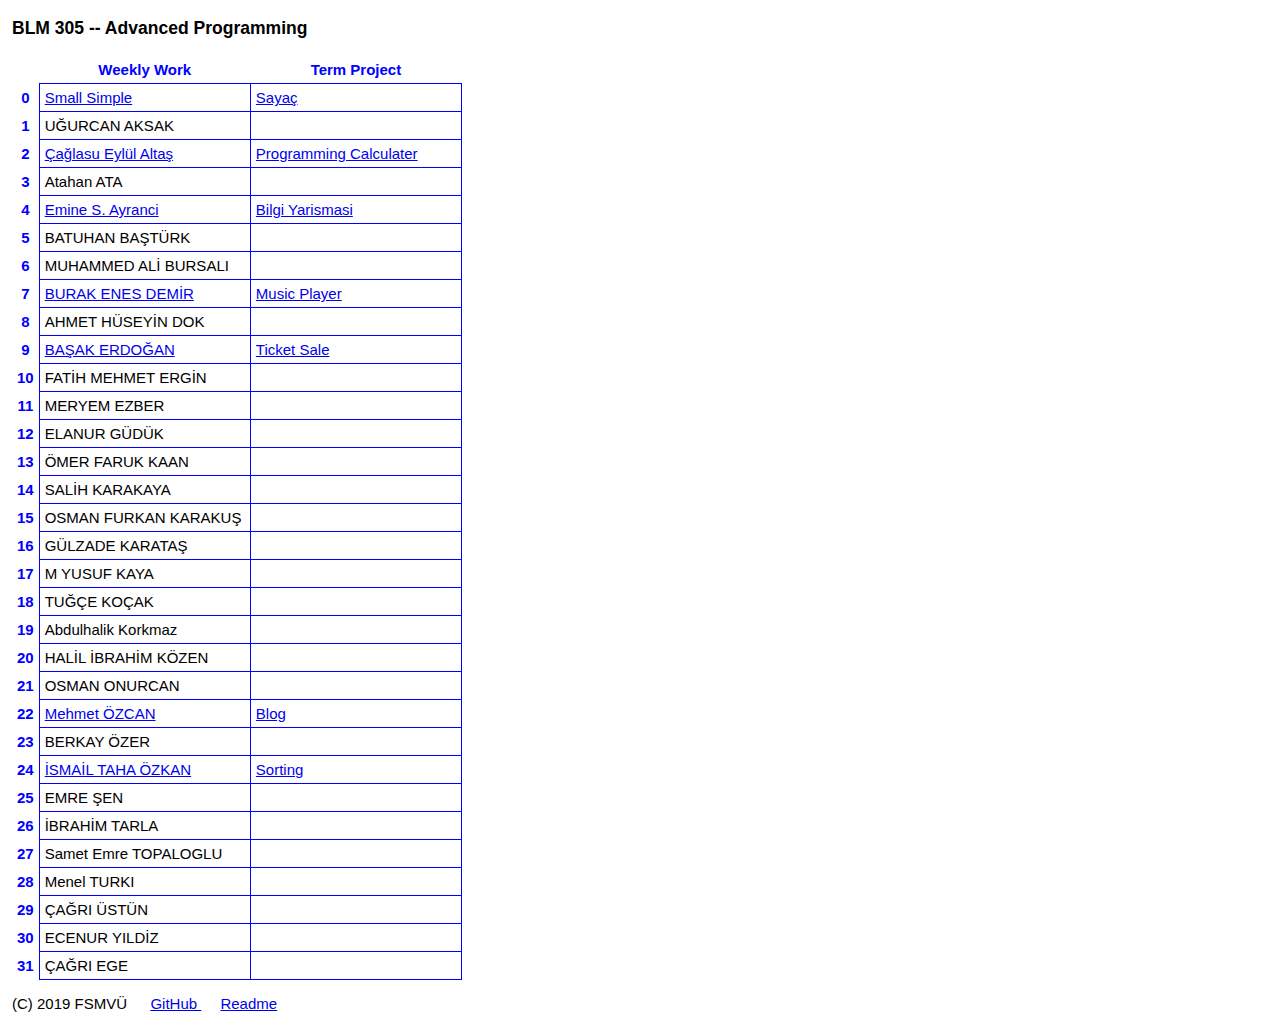
==== projects.html @ 2552036d "Merge pull request #12 from mehmetozcaan/master" ====
﻿<!DOCTYPE html>
<html lang="en-US">
<head>
    <meta charset="UTF-8">
    <meta name="viewport" content="width=device-width">
    <meta name="theme-color" content="pink" />
    <meta name="author" content="M A Eyler, Istanbul, 2019" />
    <meta name="description" content="BLM305 FSMV University" />
    <link rel="icon" href="images/icon192.png">
    <title>BLM 305 </title>

  <style>
    body {
        font: 15px sans-serif;
        margin: 12px; 
    }
    table {
        width: 450px;
        border-collapse: collapse; 
    }
    th { 
        color: blue; 
        padding: 5px 5px; 
    }
    td { 
        width: 47%;
        border: 1px solid blue; 
        padding: 5px 5px; 
        text-align: left; 
    }
    a:hover  .tip { visibility: visible; }
    th:hover .tip { visibility: visible; }
    .tip {
        visibility: hidden;
        font-size: small;
        background: brown;
        color: white;
        text-align: center;
        padding: 5px 5px;
        position: absolute;
    }
  </style>
</head>
<body>
<h3>BLM 305 -- Advanced Programming</h3>

<table>
  <tr>
    <th></th><th>Weekly Work<span class="tip">Absolute URL</span></th>
    <th>Term Project<span class="tip">Absolute URL</span></th>
  </tr>
  <tr><th> 0</th>
    <td>
      <a href="https://smallsimplesafe.github.io/ProgWork/">Small Simple</a>
    </td><td>
      <a href="https://smallsimplesafe.github.io/ProgWork/sayac.html">Sayaç
      <span class="tip">Çok basit bir uygulama</span></a>
    </td>
  </tr>
  <tr><th> 1</th> 
    <td>UĞURCAN AKSAK
    </td><td>
    </td>
  </tr>
  <tr><th> 2</th> 
    <td>   
      <a href="https://caglasualtas.github.io/First_Repo_JS/index.html">Çağlasu Eylül Altaş</a> 
    </td><td>
         <a href="https://caglasualtas.github.io/First_Repo_JS/JSProject/Calculater.html">Programming Calculater
         <span class="tip">Programlayıcı Hesap Makinesi</span></a>
       </td>
  </tr>
  <tr><th> 3</th> 
    <td>Atahan ATA
    </td><td>
    </td>
  </tr>
  <tr><th> 4</th> 
    <td>   
      <a href="https://emineayranci.github.io/FirstRepo/index.html">Emine S. Ayranci</a> 
    </td><td>
         <a href="https://emineayranci.github.io/FirstRepo/Emine%20Ayranci%20-%20Bilgi%20Yarismasi/index.html">Bilgi Yarismasi
         <span class="tip">Bilgi Yarismasi</span></a>
       </td>
  </tr>
  <tr><th> 5</th> 
    <td>BATUHAN BAŞTÜRK
    </td><td>
    </td>
  </tr>
  <tr><th> 6</th> 
    <td>MUHAMMED ALİ BURSALI
    </td><td>
    </td>
  </tr>
  <tr><th> 7</th> 
    <td>
      <a href='https://bburakenesdemir.github.io/AdvancedProgramming/index.html'>BURAK ENES DEMİR</a>
    </td><td>
      <a href='https://bburakenesdemir.github.io/AdvancedProgramming/MusicPlayer-TermProject/index.html'>Music Player</a>
      <span class="tip">Music Player Application</span></a>
    </td>
  </tr>
  <tr><th> 8</th> 
    <td>AHMET HÜSEYİN DOK
    </td><td>
    </td>
  </tr>
  <tr><th> 9</th> 
    <td>   
      <a href="https://edabasak.github.io/FirstRepo/index.html">BAŞAK ERDOĞAN</a> 
       </td><td>
         <a href="https://edabasak.github.io/FirstRepo/ticket%20booking%20system/booking%20ticket/index.html">Ticket Sale
         <span class="tip">Bilet Satış</span></a>
       </td>
  </tr>
  <tr><th> 10</th> 
    <td>FATİH MEHMET ERGİN
    </td><td>
    </td>
  </tr>
  <tr><th> 11</th> 
    <td>MERYEM EZBER
    </td><td>
    </td>
  </tr>
  <tr><th> 12</th> 
    <td>ELANUR GÜDÜK
    </td><td>
    </td>
  </tr>
  <tr><th> 13</th> 
    <td>ÖMER FARUK KAAN
    </td><td>
    </td>
  </tr>
  <tr><th> 14</th> 
    <td>SALİH KARAKAYA
    </td><td>
    </td>
  </tr>
  <tr><th> 15</th> 
    <td>OSMAN FURKAN KARAKUŞ
    </td><td>
    </td>
  </tr>
  <tr><th> 16</th> 
    <td>GÜLZADE KARATAŞ
    </td><td>
    </td>
  </tr>
  <tr><th> 17</th> 
    <td>M YUSUF KAYA
    </td><td>
    </td>
  </tr>
  <tr><th> 18</th> 
    <td>TUĞÇE KOÇAK
    </td><td>
    </td>
  </tr>
  <tr><th> 19</th> 
    <td>Abdulhalik Korkmaz
    </td><td>
    </td>
  </tr>
  <tr><th> 20</th> 
    <td>HALİL İBRAHİM KÖZEN
    </td><td>
    </td>
  </tr>
  <tr><th> 21</th> 
    <td>OSMAN ONURCAN
    </td><td>
    </td>
  </tr>
  <tr><th> 22</th> 
    <td>
      <a href="https://mehmetozcaan.github.io/JS_Class/index.html">Mehmet ÖZCAN</a> 
      </td><td>
      <a href="https://mehmetozcaan.github.io/JS_Class/project/main.html">Blog
        <span class="tip">KİŞİSEL BLOG</span></a>
    </td>
    </td>
  </tr>
  <tr><th> 23</th> 
    <td>BERKAY ÖZER
    </td><td>
    </td>
  </tr>
  <tr><th> 24</th> 
   <td>   
   <a href="https://itssamedozkan.github.io/JSProjects/index.html">İSMAİL TAHA ÖZKAN</a> 
    </td><td>
      <a href="https://itssamedozkan.github.io/JSProjects/HomeWorks/sorting.html">Sorting
      <span class="tip">Sorting Algoritması Görsellestirme</span></a>
    </td>
  </tr>
  <tr><th> 25</th> 
    <td>EMRE ŞEN
    </td><td>
    </td>
  </tr>
  <tr><th> 26</th> 
    <td>İBRAHİM TARLA
    </td><td>
    </td>
  </tr>
  <tr><th> 27</th> 
    <td>Samet Emre TOPALOGLU
    </td><td>
    </td>
  </tr>
  <tr><th> 28</th> 
    <td>Menel TURKI
    </td><td>
    </td>
  </tr>
  <tr><th> 29</th> 
    <td>ÇAĞRI ÜSTÜN
    </td><td>
    </td>
  </tr>
  <tr><th> 30</th> 
    <td>ECENUR YILDİZ
    </td><td>
    </td>
  </tr>
  <tr><th> 31</th> 
    <td>ÇAĞRI EGE
    </td><td>
    </td>
  </tr>
</table>

<p>(C) 2019 FSMVÜ &emsp;
<a href="https://github.com/maeyler/305/">GitHub
    <span class="tip">Public repository</span></a> &emsp;
<a href="index.html">Readme
    <span class="tip">Course information</span></a>
</p>


</body>
</html>
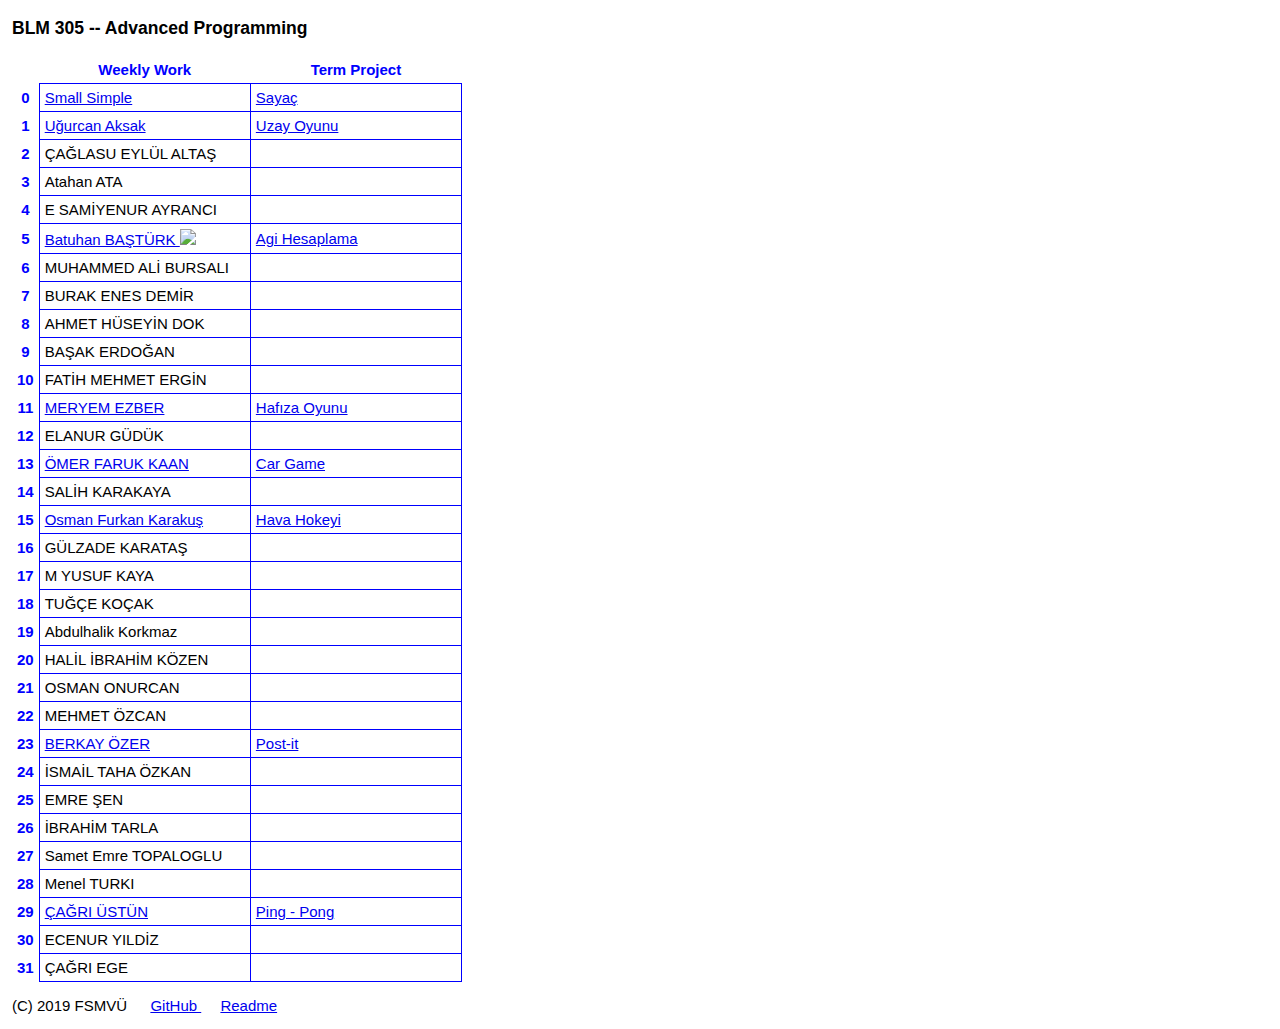
==== commit 4e856485: "Update projects.html" ====
--- a/projects.html
+++ b/projects.html
@@ -1,4 +1,4 @@
-﻿<!DOCTYPE html>
+<!DOCTYPE html>
 <html lang="en-US">
 <head>
     <meta charset="UTF-8">
@@ -58,17 +58,17 @@
     </td>
   </tr>
   <tr><th> 1</th> 
-    <td>UĞURCAN AKSAK
-    </td><td>
+    <td>
+        <a href="https://ugurcanaksak.github.io/AdvancedPrograming/">Uğurcan Aksak</a>
+        </td><td>
+        <a href="https://ugurcanaksak.github.io/AdvancedPrograming/Project.html">Uzay Oyunu
+        <span class="tip">yukarıdaki düşmanları vurup mermilerden kaçtığımız bir oyun</span></a>
     </td>
   </tr>
   <tr><th> 2</th> 
-    <td>   
-      <a href="https://caglasualtas.github.io/First_Repo_JS/index.html">Çağlasu Eylül Altaş</a> 
-    </td><td>
-         <a href="https://caglasualtas.github.io/First_Repo_JS/JSProject/Calculater.html">Programming Calculater
-         <span class="tip">Programlayıcı Hesap Makinesi</span></a>
-       </td>
+    <td>ÇAĞLASU EYLÜL ALTAŞ
+    </td><td>
+    </td>
   </tr>
   <tr><th> 3</th> 
     <td>Atahan ATA
@@ -76,16 +76,17 @@
     </td>
   </tr>
   <tr><th> 4</th> 
-    <td>   
-      <a href="https://emineayranci.github.io/FirstRepo/index.html">Emine S. Ayranci</a> 
-    </td><td>
-         <a href="https://emineayranci.github.io/FirstRepo/Emine%20Ayranci%20-%20Bilgi%20Yarismasi/index.html">Bilgi Yarismasi
-         <span class="tip">Bilgi Yarismasi</span></a>
-       </td>
+    <td>E SAMİYENUR AYRANCI
+    </td><td>
+    </td>
   </tr>
   <tr><th> 5</th> 
-    <td>BATUHAN BAŞTÜRK
-    </td><td>
+     <td>
+        <a href="https://bthnbstrk.github.io/JS-AdvancedProgramming/">Batuhan BAŞTÜRK
+         <img src="https://avatars2.githubusercontent.com/u/37836695?s=400&u=d1b2011721307b359d5a87b7e8a9dd7be83d3101&v=4">          </a>
+      </td><td>
+        <a href="https://bthnbstrk.github.io/JS-AdvancedProgramming/project/index.html">Agi Hesaplama
+        <span class="tip">Agi Hesaplama</span></a>
     </td>
   </tr>
   <tr><th> 6</th> 
@@ -94,11 +95,8 @@
     </td>
   </tr>
   <tr><th> 7</th> 
-    <td>
-      <a href='https://bburakenesdemir.github.io/AdvancedProgramming/index.html'>BURAK ENES DEMİR</a>
-    </td><td>
-      <a href='https://bburakenesdemir.github.io/AdvancedProgramming/MusicPlayer-TermProject/index.html'>Music Player</a>
-      <span class="tip">Music Player Application</span></a>
+    <td>BURAK ENES DEMİR
+    </td><td>
     </td>
   </tr>
   <tr><th> 8</th> 
@@ -107,12 +105,9 @@
     </td>
   </tr>
   <tr><th> 9</th> 
-    <td>   
-      <a href="https://edabasak.github.io/FirstRepo/index.html">BAŞAK ERDOĞAN</a> 
-       </td><td>
-         <a href="https://edabasak.github.io/FirstRepo/ticket%20booking%20system/booking%20ticket/index.html">Ticket Sale
-         <span class="tip">Bilet Satış</span></a>
-       </td>
+    <td>BAŞAK ERDOĞAN
+    </td><td>
+    </td>
   </tr>
   <tr><th> 10</th> 
     <td>FATİH MEHMET ERGİN
@@ -120,9 +115,11 @@
     </td>
   </tr>
   <tr><th> 11</th> 
-    <td>MERYEM EZBER
-    </td><td>
-    </td>
+    <td>
+        <a href="https://meryem-ezber.github.io/JavaScript/">MERYEM EZBER</a>
+      </td><td>
+        <a href="https://meryem-ezber.github.io/JavaScript/Proje/proje.html">Hafıza Oyunu
+        <span class="tip">Hafıza Kart Oyunu</span></a>
   </tr>
   <tr><th> 12</th> 
     <td>ELANUR GÜDÜK
@@ -130,8 +127,11 @@
     </td>
   </tr>
   <tr><th> 13</th> 
-    <td>ÖMER FARUK KAAN
-    </td><td>
+    <td>
+        <a href="https://omerfarukkaan.github.io/advancedProgramming/">ÖMER FARUK KAAN</a>
+      </td><td>
+        <a href="https://omerfarukkaan.github.io/advancedProgramming/Project/carGame.html">Car Game
+        <span class="tip">Simple Car Game</span></a>
     </td>
   </tr>
   <tr><th> 14</th> 
@@ -140,8 +140,12 @@
     </td>
   </tr>
   <tr><th> 15</th> 
-    <td>OSMAN FURKAN KARAKUŞ
-    </td><td>
+    <td>
+     <a href="https://osmanfurkankarakush.github.io/JSOsman/">Osman Furkan Karakuş</a>
+      </td>
+      <td>
+          <a href="https://osmanfurkankarakush.github.io/JSOsman/HomeWorks/Project/Object.html">Hava Hokeyi
+      <span class="tip">İki kişilik hava hokeyi oyunu</span></a>
     </td>
   </tr>
   <tr><th> 16</th> 
@@ -175,25 +179,20 @@
     </td>
   </tr>
   <tr><th> 22</th> 
-    <td>
-      <a href="https://mehmetozcaan.github.io/JS_Class/index.html">Mehmet ÖZCAN</a> 
-      </td><td>
-      <a href="https://mehmetozcaan.github.io/JS_Class/project/main.html">Blog
-        <span class="tip">KİŞİSEL BLOG</span></a>
-    </td>
+    <td>MEHMET ÖZCAN
+    </td><td>
     </td>
   </tr>
   <tr><th> 23</th> 
-    <td>BERKAY ÖZER
-    </td><td>
+    <td><a href="https://ozerberkay.github.io/AdvancedPT/">BERKAY ÖZER</a>
+    </td><td>
+        <a href="https://ozerberkay.github.io/AdvancedPT/Proje_Post-it/post-it.html">Post-it
+        <span class="tip">Not Alma Uygulaması</span></a>
     </td>
   </tr>
   <tr><th> 24</th> 
-   <td>   
-   <a href="https://itssamedozkan.github.io/JSProjects/index.html">İSMAİL TAHA ÖZKAN</a> 
-    </td><td>
-      <a href="https://itssamedozkan.github.io/JSProjects/HomeWorks/sorting.html">Sorting
-      <span class="tip">Sorting Algoritması Görsellestirme</span></a>
+    <td>İSMAİL TAHA ÖZKAN
+    </td><td>
     </td>
   </tr>
   <tr><th> 25</th> 
@@ -217,8 +216,10 @@
     </td>
   </tr>
   <tr><th> 29</th> 
-    <td>ÇAĞRI ÜSTÜN
-    </td><td>
+    <td><a href="https://cagriustun.github.io/JavascriptLab/">ÇAĞRI ÜSTÜN</a>
+    </td><td>
+      <a href="https://cagriustun.github.io/JavascriptLab/TermProject.html">Ping - Pong
+      <span class="tip">Eğlenceli bir oyun</span></a>
     </td>
   </tr>
   <tr><th> 30</th> 
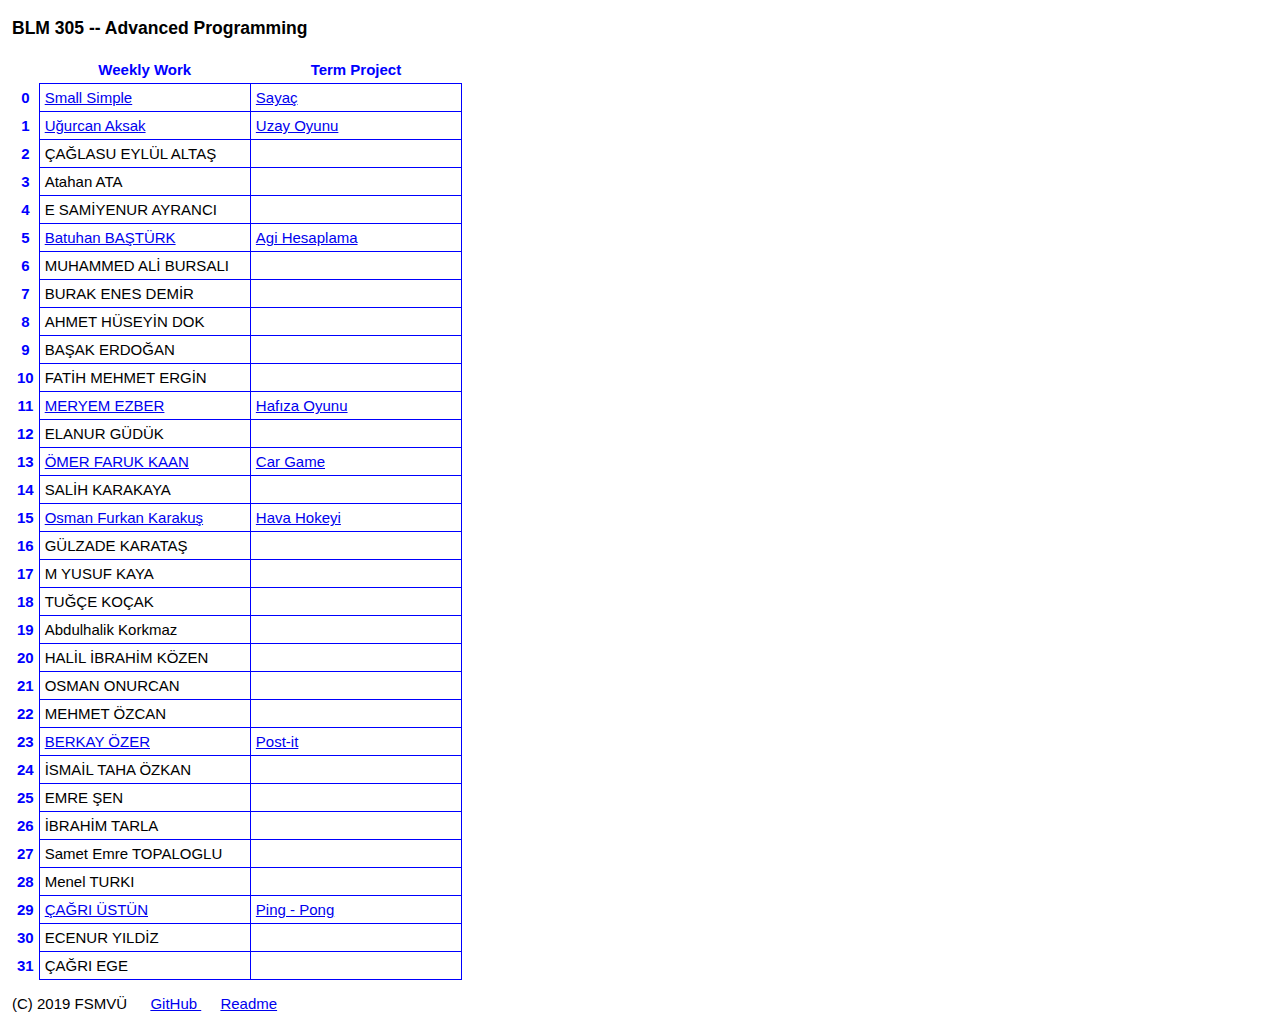
==== commit 8f7e2717: "Update projects.html" ====
--- a/projects.html
+++ b/projects.html
@@ -14,6 +14,8 @@
         font: 15px sans-serif;
         margin: 12px; 
     }
+    img, .tip { display: none; }
+ 
     table {
         width: 450px;
         border-collapse: collapse; 
@@ -83,12 +85,12 @@
   <tr><th> 5</th> 
      <td>
         <a href="https://bthnbstrk.github.io/JS-AdvancedProgramming/">Batuhan BAŞTÜRK
-         <img src="https://avatars2.githubusercontent.com/u/37836695?s=400&u=d1b2011721307b359d5a87b7e8a9dd7be83d3101&v=4">          </a>
+         <img src="https://avatars2.githubusercontent.com/u/37836695?s=400&u=d1b2011721307b359d5a87b7e8a9dd7be83d3101&v=4"></a>
       </td><td>
         <a href="https://bthnbstrk.github.io/JS-AdvancedProgramming/project/index.html">Agi Hesaplama
         <span class="tip">Agi Hesaplama</span></a>
     </td>
-  </tr>
+  </tr>   
   <tr><th> 6</th> 
     <td>MUHAMMED ALİ BURSALI
     </td><td>
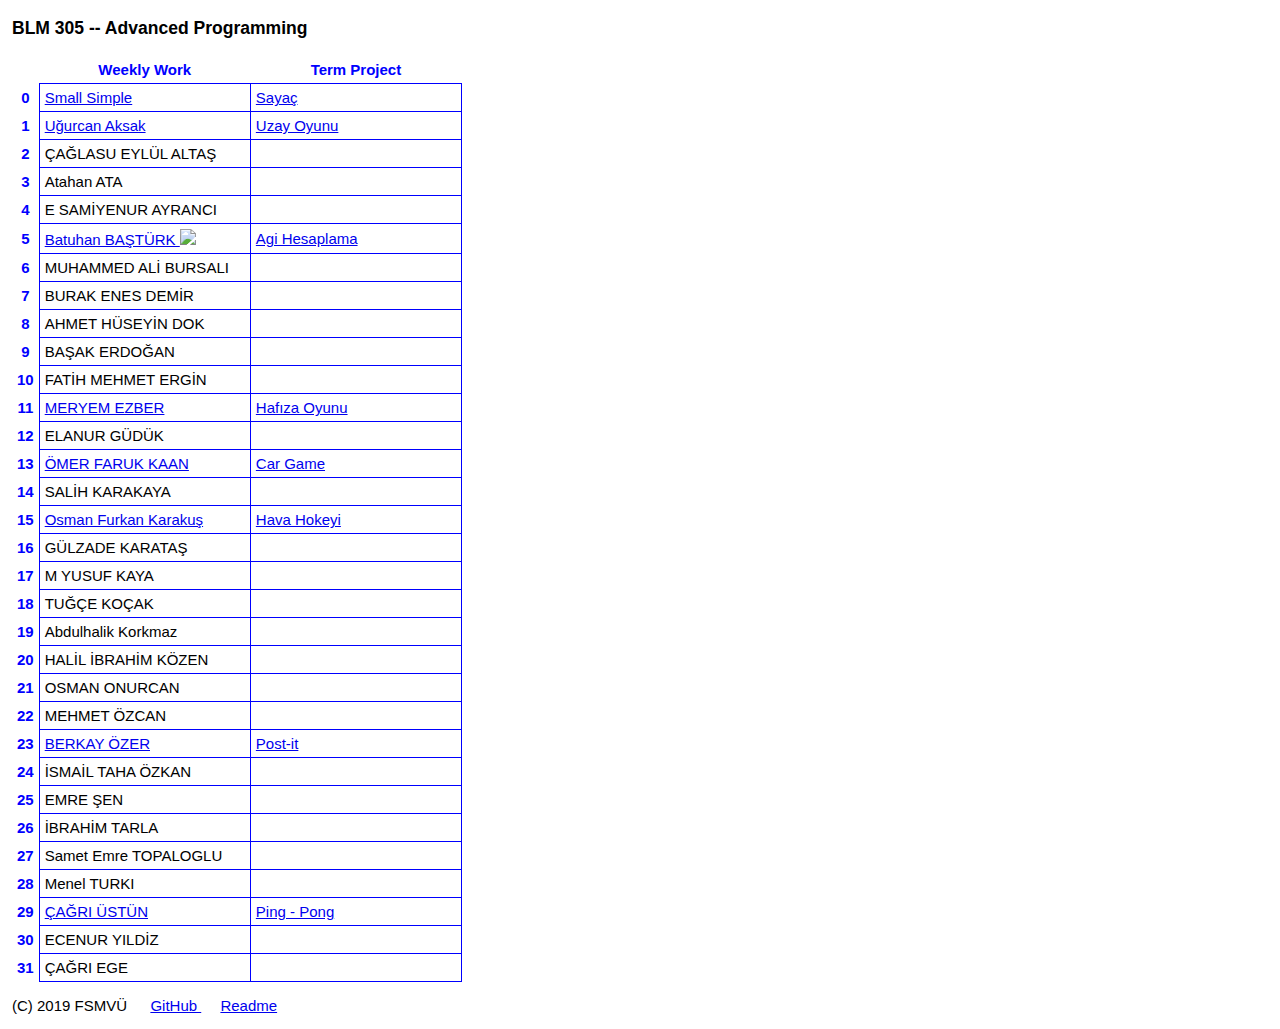
==== commit 6f6209da: "Update projects.html" ====
--- a/projects.html
+++ b/projects.html
@@ -14,8 +14,7 @@
         font: 15px sans-serif;
         margin: 12px; 
     }
-    img, .tip { display: none; }
- 
+  
     table {
         width: 450px;
         border-collapse: collapse; 
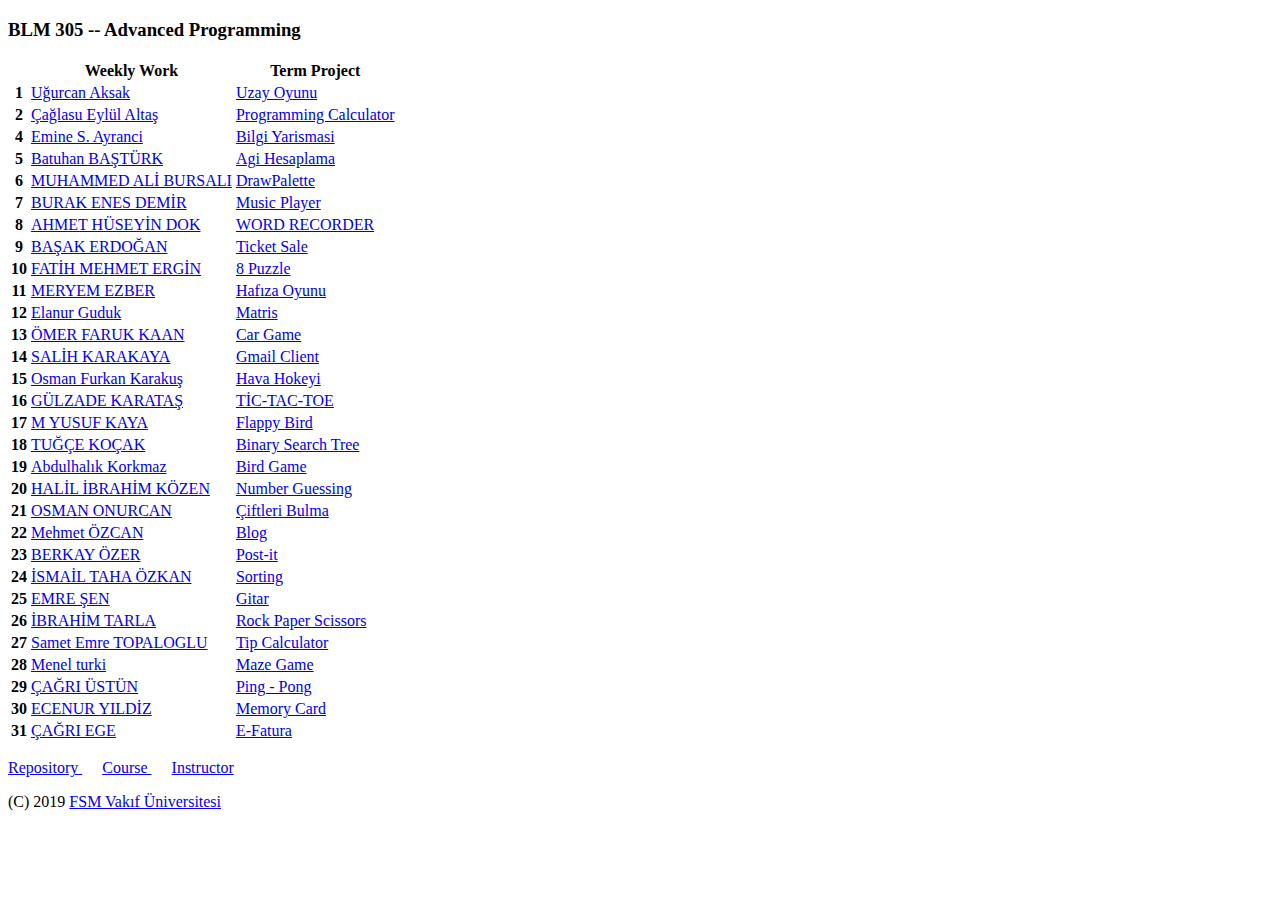
==== commit ff83a748: "Add Avatar" ====
--- a/projects.html
+++ b/projects.html
@@ -3,43 +3,15 @@
 <head>
     <meta charset="UTF-8">
     <meta name="viewport" content="width=device-width">
-    <meta name="theme-color" content="pink" />
+    <meta name="theme-color" content="#ffa" />
     <meta name="author" content="M A Eyler, Istanbul, 2019" />
     <meta name="description" content="BLM305 FSMV University" />
     <link rel="icon" href="images/icon192.png">
-    <title>BLM 305 </title>
+    <link rel="stylesheet" href="projects.css">
+    <title>BLM 305 Projects</title>
 
   <style>
-    body {
-        font: 15px sans-serif;
-        margin: 12px; 
-    }
-  
-    table {
-        width: 450px;
-        border-collapse: collapse; 
-    }
-    th { 
-        color: blue; 
-        padding: 5px 5px; 
-    }
-    td { 
-        width: 47%;
-        border: 1px solid blue; 
-        padding: 5px 5px; 
-        text-align: left; 
-    }
-    a:hover  .tip { visibility: visible; }
-    th:hover .tip { visibility: visible; }
-    .tip {
-        visibility: hidden;
-        font-size: small;
-        background: brown;
-        color: white;
-        text-align: center;
-        padding: 5px 5px;
-        position: absolute;
-    }
+    img, .tip { display: none; }
   </style>
 </head>
 <body>
@@ -50,14 +22,14 @@
     <th></th><th>Weekly Work<span class="tip">Absolute URL</span></th>
     <th>Term Project<span class="tip">Absolute URL</span></th>
   </tr>
-  <tr><th> 0</th>
+  <!--tr><th> 0</th>
     <td>
       <a href="https://smallsimplesafe.github.io/ProgWork/">Small Simple</a>
     </td><td>
       <a href="https://smallsimplesafe.github.io/ProgWork/sayac.html">Sayaç
       <span class="tip">Çok basit bir uygulama</span></a>
     </td>
-  </tr>
+  </tr-->
   <tr><th> 1</th> 
     <td>
         <a href="https://ugurcanaksak.github.io/AdvancedPrograming/">Uğurcan Aksak</a>
@@ -67,52 +39,72 @@
     </td>
   </tr>
   <tr><th> 2</th> 
-    <td>ÇAĞLASU EYLÜL ALTAŞ
-    </td><td>
-    </td>
-  </tr>
-  <tr><th> 3</th> 
+    <td>   
+      <a href="https://caglasualtas.github.io/First_Repo_JS/index.html">Çağlasu Eylül Altaş</a> 
+    </td><td>
+         <a href="https://caglasualtas.github.io/First_Repo_JS/JSProject/Calculater.html">Programming Calculator
+         <span class="tip">Programlayıcı Hesap Makinesi</span></a>
+       </td>
+  </tr>
+  <!--tr><th> 3</th> 
     <td>Atahan ATA
     </td><td>
     </td>
-  </tr>
+  </tr-->
   <tr><th> 4</th> 
-    <td>E SAMİYENUR AYRANCI
-    </td><td>
-    </td>
+    <td>   
+      <a href="https://emineayranci.github.io/FirstRepo/index.html">Emine S. Ayranci</a> 
+    </td><td>
+         <a href="https://emineayranci.github.io/FirstRepo/Emine%20Ayranci%20-%20Bilgi%20Yarismasi/index.html">Bilgi Yarismasi
+         <span class="tip">Bilgi Yarismasi</span></a>
+       </td>
   </tr>
   <tr><th> 5</th> 
      <td>
         <a href="https://bthnbstrk.github.io/JS-AdvancedProgramming/">Batuhan BAŞTÜRK
-         <img src="https://avatars2.githubusercontent.com/u/37836695?s=400&u=d1b2011721307b359d5a87b7e8a9dd7be83d3101&v=4"></a>
+                 <img src="https://avatars2.githubusercontent.com/u/37836695?s=400&u=d1b2011721307b359d5a87b7e8a9dd7be83d3101&v=4"></a>      </a>
       </td><td>
         <a href="https://bthnbstrk.github.io/JS-AdvancedProgramming/project/index.html">Agi Hesaplama
-        <span class="tip">Agi Hesaplama</span></a>
-    </td>
-  </tr>   
+        <span class="tip">AGİ (asgari geçim indirimi) Hesaplama</span></a>
+    </td>
+  </tr>
   <tr><th> 6</th> 
-    <td>MUHAMMED ALİ BURSALI
-    </td><td>
+      <td><a href="https://malibursali.github.io/APT_Term_Project/">MUHAMMED ALİ BURSALI</a>
+    </td><td>
+      <a href="https://malibursali.github.io/APT_Term_Project/TermProject/index.html">DrawPalette
+      <span class="tip">Bir şeyler çiz</span></a>
     </td>
   </tr>
   <tr><th> 7</th> 
-    <td>BURAK ENES DEMİR
-    </td><td>
+    <td>
+      <a href='https://bburakenesdemir.github.io/AdvancedProgramming/index.html'>BURAK ENES DEMİR</a>
+    </td><td>
+      <a href='https://bburakenesdemir.github.io/AdvancedProgramming/MusicPlayer-TermProject/index.html'>Music Player
+      <span class="tip">Music Player Application</span></a>
     </td>
   </tr>
   <tr><th> 8</th> 
-    <td>AHMET HÜSEYİN DOK
-    </td><td>
+    <td>
+      <a href="https://ahmethuseyindok.github.io/JS_CLASS/">AHMET HÜSEYİN DOK</a>
+    </td><td>
+      <a href="https://ahmethuseyindok.github.io/AtikJS/word_recorder/">WORD RECORDER
+      <span class="tip">A pwa that enables users to save, edit, update new words in language learning process</span></a>
     </td>
   </tr>
   <tr><th> 9</th> 
-    <td>BAŞAK ERDOĞAN
-    </td><td>
-    </td>
+    <td>   
+      <a href="https://edabasak.github.io/FirstRepo/index.html">BAŞAK ERDOĞAN</a> 
+       </td><td>
+         <a href="https://edabasak.github.io/FirstRepo/ticket%20booking%20system/booking%20ticket/index.html">Ticket Sale
+         <span class="tip">Bilet Satış</span></a>
+       </td>
   </tr>
   <tr><th> 10</th> 
-    <td>FATİH MEHMET ERGİN
-    </td><td>
+    <td>
+    <a href="https://fatihmehmetergin.github.io/Advanced_Programming">FATİH MEHMET ERGİN</a> 
+    </td><td>
+      <a href="https://fatihmehmetergin.github.io/Advanced_Programming/Project/puzzle.html">8 Puzzle
+      <span class="tip">Puzzle Game</span></a>
     </td>
   </tr>
   <tr><th> 11</th> 
@@ -123,8 +115,10 @@
         <span class="tip">Hafıza Kart Oyunu</span></a>
   </tr>
   <tr><th> 12</th> 
-    <td>ELANUR GÜDÜK
-    </td><td>
+    <td><a href="https://elanurguduk.github.io/JavaScript/">Elanur Guduk</a>
+    </td><td>
+      <a href="https://elanurguduk.github.io/JavaScript/Project/MatrixOperations.html">Matris
+      <span class="tip">Matris</span></a>
     </td>
   </tr>
   <tr><th> 13</th> 
@@ -136,8 +130,11 @@
     </td>
   </tr>
   <tr><th> 14</th> 
-    <td>SALİH KARAKAYA
-    </td><td>
+    <td>
+        <a href="https://karakayafsm.github.io/JS_FSMVU">SALİH KARAKAYA</a>
+    </td><td>
+      <a href="https://karakayafsm.github.io/JS_FSMVU/email.html">Gmail Client
+      <span class="tip">Gmail API ile JS E-Posta istemcisi</span></a>
     </td>
   </tr>
   <tr><th> 15</th> 
@@ -150,70 +147,112 @@
     </td>
   </tr>
   <tr><th> 16</th> 
-    <td>GÜLZADE KARATAŞ
-    </td><td>
+    <td>
+    <a href="https://gulzade.github.io/gulzadeJS/">GÜLZADE KARATAŞ</a>
+    </td><td>
+      <a href="https://gulzade.github.io/gulzadeJS/GulzadeKaratas.html">TİC-TAC-TOE
+      <span class="tip">(xxx or ooo)put X or O  to the correct place and win</span></a>
     </td>
   </tr>
   <tr><th> 17</th> 
-    <td>M YUSUF KAYA
-    </td><td>
+    <td>
+    <a href="https://myusufkayaa.github.io/JS/index.html">M YUSUF KAYA</a> 
+    </td><td>
+      <a href="https://myusufkayaa.github.io/JS/flappybird.html">Flappy Bird
+      <span class="tip">Flappy Bird</span></a>
     </td>
   </tr>
   <tr><th> 18</th> 
-    <td>TUĞÇE KOÇAK
-    </td><td>
+    <td><a href="https://tugcekocak.github.io/tugceJS/">TUĞÇE KOÇAK</a>
+    </td><td>
+
+      <a href="https://tugcekocak.github.io/tugceJS/Binary%20Search%20Tree/BinarySearchTree.html">Binary Search Tree
+       <span class="tip">İkili Arama Ağacı </span></a>
+
     </td>
   </tr>
   <tr><th> 19</th> 
-    <td>Abdulhalik Korkmaz
-    </td><td>
+    <td>
+      <a href="https://abdulhalik.github.io/Advanced-Programming/index.html">Abdulhalık Korkmaz
+        <img src="https://avatars.githubusercontent.com/Abdulhalik"></a>
+    </td><td>
+      <a href="https://abdulhalik.github.io/Advanced-Programming/Project/index.html">Bird Game
+      <span class="tip">Clone Flappy Bird</span></a>
     </td>
   </tr>
   <tr><th> 20</th> 
-    <td>HALİL İBRAHİM KÖZEN
-    </td><td>
+    <td>
+      <a href="https://halilibrahimkozen.github.io/AdvancedProg/">HALİL İBRAHİM KÖZEN</a>
+    </td><td>
+      <a href="https://halilibrahimkozen.github.io/AdvancedProg/odev.html">Number Guessing
+      <span class="tip">Sayı Tahmin Oyunu</span></a>
     </td>
   </tr>
   <tr><th> 21</th> 
-    <td>OSMAN ONURCAN
-    </td><td>
-    </td>
+    <td>
+    <a href="https://osmanonurcan.github.io/jsprojects/">OSMAN ONURCAN</a>
+    </td><td>
+    <a href="https://osmanonurcan.github.io/jsprojects/termProject/index.html">Çiftleri Bulma
+    <span class="tip">Ciftleri Bulma</span></a>
+  </td>
   </tr>
   <tr><th> 22</th> 
-    <td>MEHMET ÖZCAN
-    </td><td>
+    <td>
+      <a href="https://mehmetozcaan.github.io/JS_Class/index.html">Mehmet ÖZCAN</a> 
+      </td><td>
+      <a href="https://mehmetozcaan.github.io/JS_Class/project/main.html">Blog
+        <span class="tip">KİŞİSEL BLOG</span></a>
+    </td>
     </td>
   </tr>
   <tr><th> 23</th> 
-    <td><a href="https://ozerberkay.github.io/AdvancedPT/">BERKAY ÖZER</a>
+    <td><a href="https://ozerberkay.github.io/AdvancedPT/">BERKAY ÖZER
+    <img src="https://avatars0.githubusercontent.com/u/49847806?s=400&u=e01cd5a9cd593366e9eac04b1ffe4ca4213e28c4&v=4"></img></a>
     </td><td>
         <a href="https://ozerberkay.github.io/AdvancedPT/Proje_Post-it/post-it.html">Post-it
         <span class="tip">Not Alma Uygulaması</span></a>
     </td>
   </tr>
   <tr><th> 24</th> 
-    <td>İSMAİL TAHA ÖZKAN
-    </td><td>
+   <td>   
+   <a href="https://itssamedozkan.github.io/JSProjects/index.html">İSMAİL TAHA ÖZKAN
+      <img src="https://avatars1.githubusercontent.com/u/48597531"></a> 
+    </td><td>
+      <a href="https://itssamedozkan.github.io/JSProjects/HomeWorks/sorting.html">Sorting
+      <span class="tip">Sorting Algoritması Görsellestirme</span></a>
     </td>
   </tr>
   <tr><th> 25</th> 
-    <td>EMRE ŞEN
-    </td><td>
+    <td>
+    <a href="https://eemmresen.github.io/Ileriprogramlama/">EMRE ŞEN</a> 
+    </td><td>
+      <a href="https://eemmresen.github.io/Ileriprogramlama/proje/index.html">Gitar
+      <span class="tip">Gitar Uygulaması</span></a>
     </td>
   </tr>
   <tr><th> 26</th> 
-    <td>İBRAHİM TARLA
-    </td><td>
+    <td><a href="https://ibrahimtarla.github.io/Js_Projects/">İBRAHİM TARLA</a>
+    </td>
+      <td>
+          <a href="https://ibrahimtarla.github.io/Js_Projects/Project/TasKagitMakas.html">Rock Paper Scissors
+      <span class="tip">Taş Kağıt Makas Oyunu </span></a>
     </td>
   </tr>
   <tr><th> 27</th> 
-    <td>Samet Emre TOPALOGLU
-    </td><td>
+    <td>
+      <a href="https://sametemretopaloglu.github.io/IleriOdev/">Samet Emre TOPALOGLU</a>
+    </td><td>
+      <a href="https://sametemretopaloglu.github.io/IleriOdev/ProjeJS/a.html">Tip Calculator
+      <span class="tip">Bahşiş hesaplayan uygulama</span></a>
     </td>
   </tr>
   <tr><th> 28</th> 
-    <td>Menel TURKI
-    </td><td>
+    <td>
+        <a href="https://manelurki.github.io/javascript/">Menel turki</a>
+    </td><td>
+      
+      <a href="https://manelurki.github.io/javascript/maze.html">Maze Game
+    <span class="tip">a simple maze game</span></a>
     </td>
   </tr>
   <tr><th> 29</th> 
@@ -224,24 +263,66 @@
     </td>
   </tr>
   <tr><th> 30</th> 
-    <td>ECENUR YILDİZ
-    </td><td>
+    <td>
+      <a href="https://ecenuryildiz.github.io/JS">ECENUR YILDİZ</a>
+    </td><td>
+      <a href="https://ecenuryildiz.github.io/JS/Proje.html">Memory Card
+        <span class="tip">Memory Card</span></a>
     </td>
   </tr>
   <tr><th> 31</th> 
-    <td>ÇAĞRI EGE
-    </td><td>
+     <td>   
+   <a href="https://cagriege.github.io/AdvancedProgramming/index.html">ÇAĞRI EGE</a> 
+    </td><td>
+      <a href="https://cagriege.github.io/AdvancedProgramming/proje/cagriproje.html">E-Fatura
+      <span class="tip">E-Fatura Uygulaması</span></a>
     </td>
   </tr>
 </table>
 
-<p>(C) 2019 FSMVÜ &emsp;
-<a href="https://github.com/maeyler/305/">GitHub
-    <span class="tip">Public repository</span></a> &emsp;
-<a href="index.html">Readme
-    <span class="tip">Course information</span></a>
+<p>
+<a href="https://github.com/maeyler/305/" target="NewTab">Repository
+  <img src="images/GitHub-Mark-120px-plus.png"></a> &emsp;
+<a href="index.html">Course
+  <img src="images/icon192.png"></a> &emsp;
+<a href="https://maeyler.github.io/" target="NewTab">Instructor
+  <img src="https://avatars0.githubusercontent.com/u/14038292"></a>
+</p><p>
+(C) 2019
+<a href="http://mf.fatihsultan.edu.tr/" target="NewTab">FSM Vakıf Üniversitesi
+  <img src="images/FSMVÜ.jpg"></a>
 </p>
 
+<script>
+"use strict";
+var eltShown = null
+function doTouch1(evt) {
+    if (eltShown) {
+       eltShown.style.display = "none"
+       eltShown = null
+    }
+    let t = evt.target, n = t.tagName
+    console.log("StartTouch", n)
+    if (n == "A" && t.childElementCount > 0) {
+        eltShown = t.children[0]
+        eltShown.style.display = "inherit"
+    } else if (n == "IMG" || n == "SPAN") {
+        //evt.preventDefault()
+        t.parentElement.click()
+    }
+}
+function doTouch2(evt) {
+    let t = evt.target, n = t.tagName
+    console.log("End Touch", n)
+    if (n == "A" && t.childElementCount > 0) {
+    //ignore click on <a> tag with children
+        evt.preventDefault()
+    }
+}
+for (let e of document.querySelectorAll('a')) {
+    e.ontouchstart = doTouch1; e.ontouchend = doTouch2
+}
+</script>
 
 </body>
 </html>
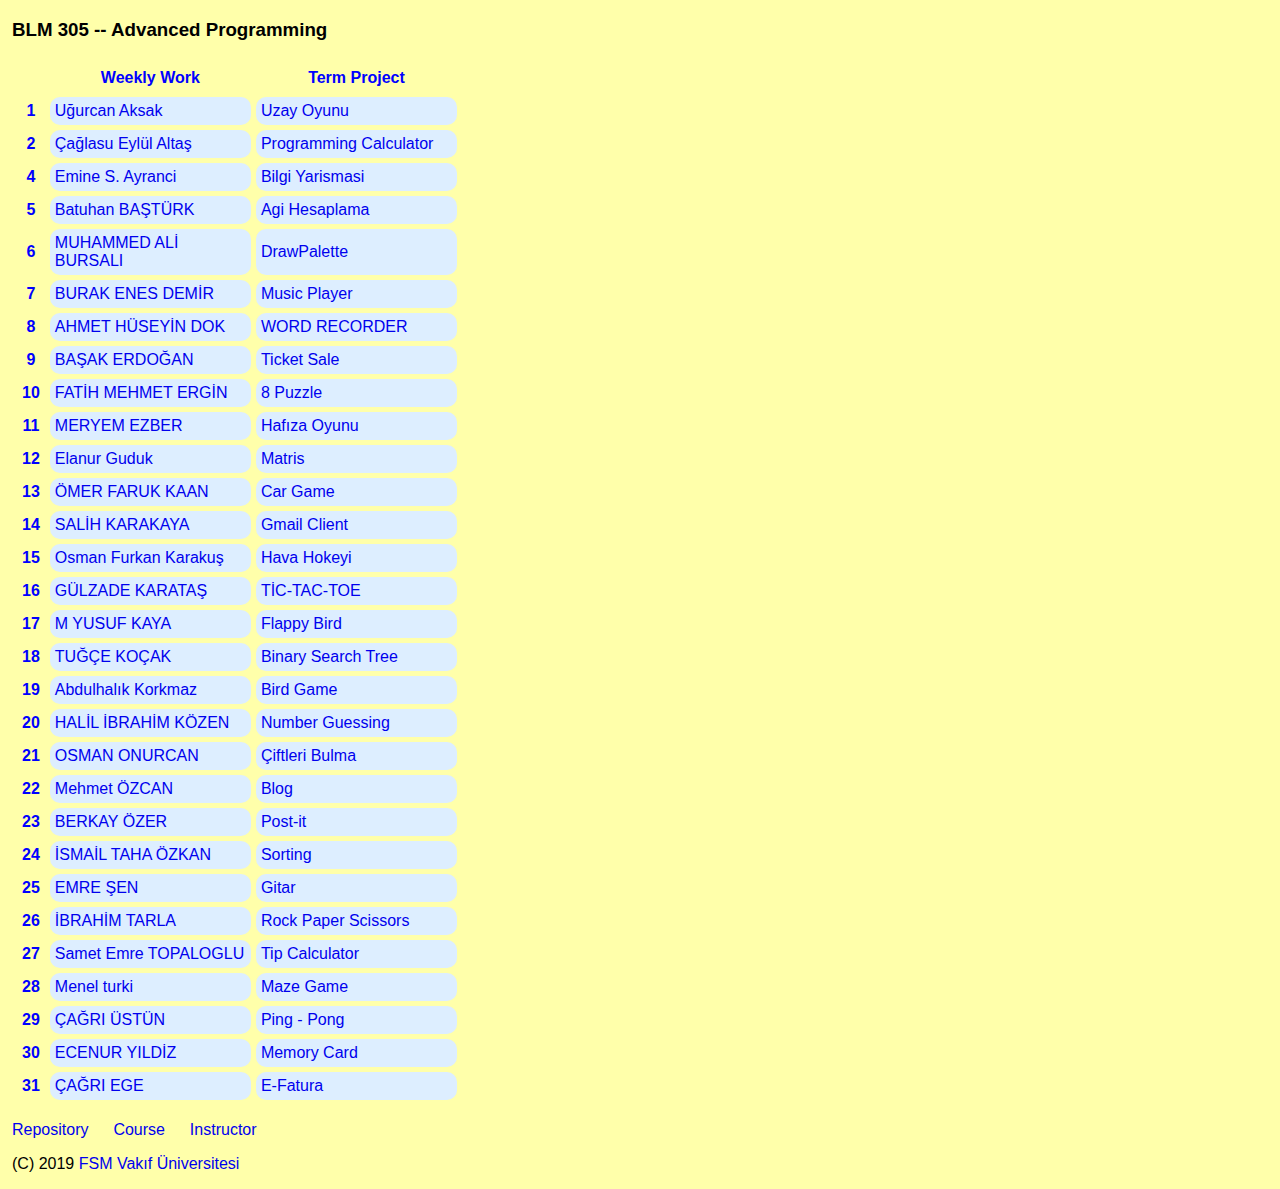
==== commit 9234b15a: "Update projects.html" ====
--- a/projects.html
+++ b/projects.html
@@ -12,6 +12,9 @@
 
   <style>
     img, .tip { display: none; }
+	  a{
+	  text-decoration:none;
+	 }
   </style>
 </head>
 <body>
@@ -101,7 +104,8 @@
   </tr>
   <tr><th> 10</th> 
     <td>
-    <a href="https://fatihmehmetergin.github.io/Advanced_Programming">FATİH MEHMET ERGİN</a> 
+    <a href="https://fatihmehmetergin.github.io/Advanced_Programming">FATİH MEHMET ERGİN
+	<img src="https://avatars.githubusercontent.com/fatihmehmetergin"></a> 
     </td><td>
       <a href="https://fatihmehmetergin.github.io/Advanced_Programming/Project/puzzle.html">8 Puzzle
       <span class="tip">Puzzle Game</span></a>
@@ -131,7 +135,7 @@
   </tr>
   <tr><th> 14</th> 
     <td>
-        <a href="https://karakayafsm.github.io/JS_FSMVU">SALİH KARAKAYA</a>
+        <a href="https://karakayafsm.github.io/JS_FSMVU"><img src="https://avatars0.githubusercontent.com/u/32556786?s=460&v=4">SALİH KARAKAYA</a>
     </td><td>
       <a href="https://karakayafsm.github.io/JS_FSMVU/email.html">Gmail Client
       <span class="tip">Gmail API ile JS E-Posta istemcisi</span></a>
@@ -190,7 +194,8 @@
   </tr>
   <tr><th> 21</th> 
     <td>
-    <a href="https://osmanonurcan.github.io/jsprojects/">OSMAN ONURCAN</a>
+    <a href="https://osmanonurcan.github.io/jsprojects/">OSMAN ONURCAN
+      <img src="https://avatars2.githubusercontent.com/u/33056687?s=400&u=4af6baaceeff6d75125e59d7c1fbeff1ea1c3bb7&v=4"></a>
     </td><td>
     <a href="https://osmanonurcan.github.io/jsprojects/termProject/index.html">Çiftleri Bulma
     <span class="tip">Ciftleri Bulma</span></a>
@@ -298,7 +303,7 @@
 var eltShown = null
 function doTouch1(evt) {
     if (eltShown) {
-       eltShown.style.display = "none"
+       eltShown.style.display = ""
        eltShown = null
     }
     let t = evt.target, n = t.tagName
@@ -313,7 +318,7 @@
 }
 function doTouch2(evt) {
     let t = evt.target, n = t.tagName
-    console.log("End Touch", n)
+    //console.log("End Touch", n)
     if (n == "A" && t.childElementCount > 0) {
     //ignore click on <a> tag with children
         evt.preventDefault()
--- a/projects.css
+++ b/projects.css
@@ -0,0 +1,54 @@
+body {
+    font: 16px sans-serif;
+    background: #ffa;
+    margin: 12px; 
+}
+table {
+    width: 450px;
+    border-spacing: 5px;
+}
+th { 
+    color: blue; 
+    padding: 5px 5px; 
+}
+td { 
+    width: 47%;
+    background: #def;
+    border-radius: 10px; 
+    padding: 5px 5px; 
+    text-align: left; 
+}
+td:hover {
+    background: navy;
+}
+td:hover a {
+    color: yellow;
+}
+a {
+    position: relative;
+}
+a:hover .tip, a:hover img {
+    display: inherit;
+}
+img {
+    background: white;
+    top: -100px;
+}
+.tip {
+    font-size: small;
+    color: navy;
+    background: yellow;
+    top: 22px;
+    text-align: center;
+    padding: 5px 5px;
+    border: 1px solid navy;
+}
+img, .tip {
+    display: none;
+    z-index: 1;
+    left: 55px;
+    width: 120px;
+    position: absolute;
+    box-shadow: 0 4px 5px 3px rgba(0, 0, 0, 0.2);
+}
+
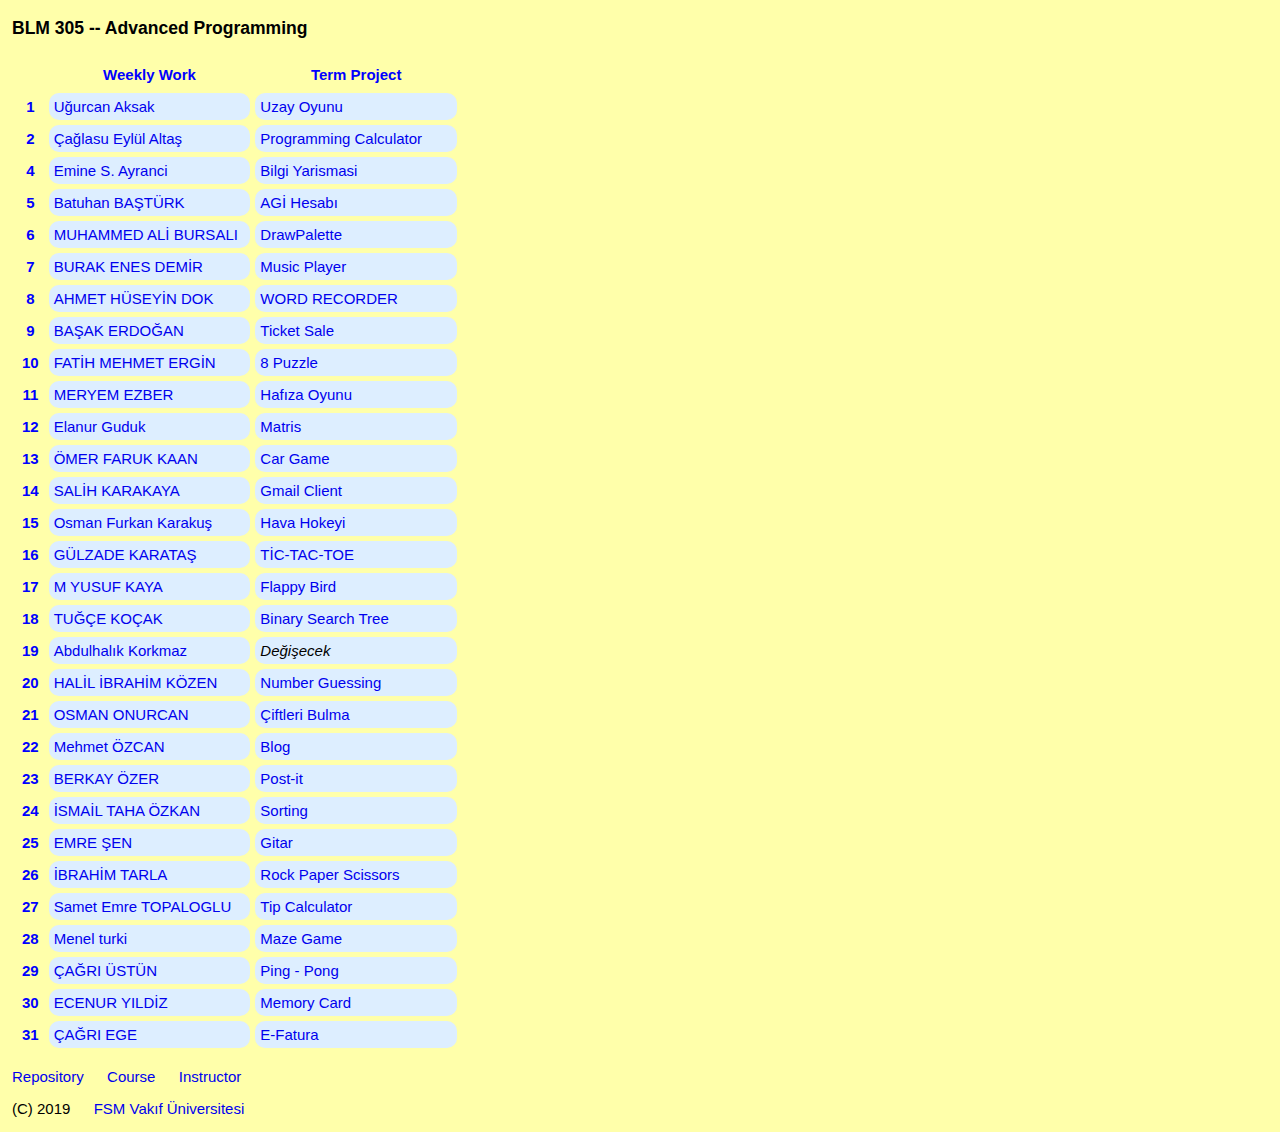
==== commit bd0d71ec: "Minor fix in outline" ====
--- a/projects.html
+++ b/projects.html
@@ -12,9 +12,6 @@
 
   <style>
     img, .tip { display: none; }
-	  a{
-	  text-decoration:none;
-	 }
   </style>
 </head>
 <body>
@@ -26,259 +23,261 @@
     <th>Term Project<span class="tip">Absolute URL</span></th>
   </tr>
   <!--tr><th> 0</th>
-    <td>
+    <td class=button>
       <a href="https://smallsimplesafe.github.io/ProgWork/">Small Simple</a>
-    </td><td>
+    </td><td class=button>
       <a href="https://smallsimplesafe.github.io/ProgWork/sayac.html">Sayaç
       <span class="tip">Çok basit bir uygulama</span></a>
     </td>
   </tr-->
   <tr><th> 1</th> 
-    <td>
+    <td class=button>
         <a href="https://ugurcanaksak.github.io/AdvancedPrograming/">Uğurcan Aksak</a>
-        </td><td>
+    </td><td class=button>
         <a href="https://ugurcanaksak.github.io/AdvancedPrograming/Project.html">Uzay Oyunu
         <span class="tip">yukarıdaki düşmanları vurup mermilerden kaçtığımız bir oyun</span></a>
     </td>
   </tr>
   <tr><th> 2</th> 
-    <td>   
+    <td class=button>   
       <a href="https://caglasualtas.github.io/First_Repo_JS/index.html">Çağlasu Eylül Altaş</a> 
-    </td><td>
+    </td><td class=button>
          <a href="https://caglasualtas.github.io/First_Repo_JS/JSProject/Calculater.html">Programming Calculator
          <span class="tip">Programlayıcı Hesap Makinesi</span></a>
-       </td>
+    </td>
   </tr>
   <!--tr><th> 3</th> 
-    <td>Atahan ATA
-    </td><td>
+    <td class=button>Atahan ATA
+    </td><td class=button>
     </td>
   </tr-->
   <tr><th> 4</th> 
-    <td>   
+    <td class=button>   
       <a href="https://emineayranci.github.io/FirstRepo/index.html">Emine S. Ayranci</a> 
-    </td><td>
+    </td><td class=button>
          <a href="https://emineayranci.github.io/FirstRepo/Emine%20Ayranci%20-%20Bilgi%20Yarismasi/index.html">Bilgi Yarismasi
          <span class="tip">Bilgi Yarismasi</span></a>
-       </td>
+    </td>
   </tr>
   <tr><th> 5</th> 
-     <td>
+    <td class=button>
         <a href="https://bthnbstrk.github.io/JS-AdvancedProgramming/">Batuhan BAŞTÜRK
                  <img src="https://avatars2.githubusercontent.com/u/37836695?s=400&u=d1b2011721307b359d5a87b7e8a9dd7be83d3101&v=4"></a>      </a>
-      </td><td>
-        <a href="https://bthnbstrk.github.io/JS-AdvancedProgramming/project/index.html">Agi Hesaplama
-        <span class="tip">AGİ (asgari geçim indirimi) Hesaplama</span></a>
+    </td><td class=button>
+        <a href="https://bthnbstrk.github.io/JS-AdvancedProgramming/project/index.html">AGİ Hesabı
+        <span class="tip">AGİ (Asgari Geçim İndirimi) Hesaplama</span></a>
     </td>
   </tr>
   <tr><th> 6</th> 
-      <td><a href="https://malibursali.github.io/APT_Term_Project/">MUHAMMED ALİ BURSALI</a>
-    </td><td>
+    <td class=button>
+      <a href="https://malibursali.github.io/APT_Term_Project/">MUHAMMED ALİ BURSALI</a>
+    </td><td class=button>
       <a href="https://malibursali.github.io/APT_Term_Project/TermProject/index.html">DrawPalette
       <span class="tip">Bir şeyler çiz</span></a>
     </td>
   </tr>
   <tr><th> 7</th> 
-    <td>
+    <td class=button>
       <a href='https://bburakenesdemir.github.io/AdvancedProgramming/index.html'>BURAK ENES DEMİR</a>
-    </td><td>
+    </td><td class=button>
       <a href='https://bburakenesdemir.github.io/AdvancedProgramming/MusicPlayer-TermProject/index.html'>Music Player
       <span class="tip">Music Player Application</span></a>
     </td>
   </tr>
   <tr><th> 8</th> 
-    <td>
+    <td class=button>
       <a href="https://ahmethuseyindok.github.io/JS_CLASS/">AHMET HÜSEYİN DOK</a>
-    </td><td>
+    </td><td class=button>
       <a href="https://ahmethuseyindok.github.io/AtikJS/word_recorder/">WORD RECORDER
       <span class="tip">A pwa that enables users to save, edit, update new words in language learning process</span></a>
     </td>
   </tr>
   <tr><th> 9</th> 
-    <td>   
+    <td class=button>   
       <a href="https://edabasak.github.io/FirstRepo/index.html">BAŞAK ERDOĞAN</a> 
-       </td><td>
+    </td><td class=button>
          <a href="https://edabasak.github.io/FirstRepo/ticket%20booking%20system/booking%20ticket/index.html">Ticket Sale
          <span class="tip">Bilet Satış</span></a>
-       </td>
+    </td>
   </tr>
   <tr><th> 10</th> 
-    <td>
+    <td class=button>
     <a href="https://fatihmehmetergin.github.io/Advanced_Programming">FATİH MEHMET ERGİN
 	<img src="https://avatars.githubusercontent.com/fatihmehmetergin"></a> 
-    </td><td>
+    </td><td class=button>
       <a href="https://fatihmehmetergin.github.io/Advanced_Programming/Project/puzzle.html">8 Puzzle
       <span class="tip">Puzzle Game</span></a>
     </td>
   </tr>
   <tr><th> 11</th> 
-    <td>
+    <td class=button>
         <a href="https://meryem-ezber.github.io/JavaScript/">MERYEM EZBER</a>
-      </td><td>
+    </td><td class=button>
         <a href="https://meryem-ezber.github.io/JavaScript/Proje/proje.html">Hafıza Oyunu
         <span class="tip">Hafıza Kart Oyunu</span></a>
+    </td>
   </tr>
   <tr><th> 12</th> 
-    <td><a href="https://elanurguduk.github.io/JavaScript/">Elanur Guduk</a>
-    </td><td>
+    <td class=button>
+      <a href="https://elanurguduk.github.io/JavaScript/">Elanur Guduk</a>
+    </td><td class=button>
       <a href="https://elanurguduk.github.io/JavaScript/Project/MatrixOperations.html">Matris
       <span class="tip">Matris</span></a>
     </td>
   </tr>
   <tr><th> 13</th> 
-    <td>
+    <td class=button>
         <a href="https://omerfarukkaan.github.io/advancedProgramming/">ÖMER FARUK KAAN</a>
-      </td><td>
+    </td><td class=button>
         <a href="https://omerfarukkaan.github.io/advancedProgramming/Project/carGame.html">Car Game
         <span class="tip">Simple Car Game</span></a>
     </td>
   </tr>
   <tr><th> 14</th> 
-    <td>
-        <a href="https://karakayafsm.github.io/JS_FSMVU"><img src="https://avatars0.githubusercontent.com/u/32556786?s=460&v=4">SALİH KARAKAYA</a>
-    </td><td>
+    <td class=button>
+        <a href="https://karakayafsm.github.io/JS_FSMVU">SALİH KARAKAYA
+        <img src="https://avatars0.githubusercontent.com/u/32556786?s=460&v=4"></a>
+    </td><td class=button>
       <a href="https://karakayafsm.github.io/JS_FSMVU/email.html">Gmail Client
       <span class="tip">Gmail API ile JS E-Posta istemcisi</span></a>
     </td>
   </tr>
   <tr><th> 15</th> 
-    <td>
+    <td class=button>
      <a href="https://osmanfurkankarakush.github.io/JSOsman/">Osman Furkan Karakuş</a>
-      </td>
-      <td>
+    </td><td class=button>
           <a href="https://osmanfurkankarakush.github.io/JSOsman/HomeWorks/Project/Object.html">Hava Hokeyi
       <span class="tip">İki kişilik hava hokeyi oyunu</span></a>
     </td>
   </tr>
   <tr><th> 16</th> 
-    <td>
+    <td class=button>
     <a href="https://gulzade.github.io/gulzadeJS/">GÜLZADE KARATAŞ</a>
-    </td><td>
+    </td><td class=button>
       <a href="https://gulzade.github.io/gulzadeJS/GulzadeKaratas.html">TİC-TAC-TOE
-      <span class="tip">(xxx or ooo)put X or O  to the correct place and win</span></a>
+      <span class="tip">(button or ooo)put X or O  to the correct place and win</span></a>
     </td>
   </tr>
   <tr><th> 17</th> 
-    <td>
+    <td class=button>
     <a href="https://myusufkayaa.github.io/JS/index.html">M YUSUF KAYA</a> 
-    </td><td>
+    </td><td class=button>
       <a href="https://myusufkayaa.github.io/JS/flappybird.html">Flappy Bird
       <span class="tip">Flappy Bird</span></a>
     </td>
   </tr>
   <tr><th> 18</th> 
-    <td><a href="https://tugcekocak.github.io/tugceJS/">TUĞÇE KOÇAK</a>
-    </td><td>
-
+    <td class=button>
+      <a href="https://tugcekocak.github.io/tugceJS/">TUĞÇE KOÇAK</a>
+    </td><td class=button>
       <a href="https://tugcekocak.github.io/tugceJS/Binary%20Search%20Tree/BinarySearchTree.html">Binary Search Tree
        <span class="tip">İkili Arama Ağacı </span></a>
-
     </td>
   </tr>
   <tr><th> 19</th> 
-    <td>
+    <td class=button>
       <a href="https://abdulhalik.github.io/Advanced-Programming/index.html">Abdulhalık Korkmaz
         <img src="https://avatars.githubusercontent.com/Abdulhalik"></a>
-    </td><td>
-      <a href="https://abdulhalik.github.io/Advanced-Programming/Project/index.html">Bird Game
-      <span class="tip">Clone Flappy Bird</span></a>
+    </td><td class=button><i>Değişecek</i>
+      <!--a href="https://abdulhalik.github.io/Advanced-Programming/Project/index.html">Bird Game
+      <span class="tip">Clone Flappy Bird</span></a-->
     </td>
   </tr>
   <tr><th> 20</th> 
-    <td>
+    <td class=button>
       <a href="https://halilibrahimkozen.github.io/AdvancedProg/">HALİL İBRAHİM KÖZEN</a>
-    </td><td>
+    </td><td class=button>
       <a href="https://halilibrahimkozen.github.io/AdvancedProg/odev.html">Number Guessing
       <span class="tip">Sayı Tahmin Oyunu</span></a>
     </td>
   </tr>
   <tr><th> 21</th> 
-    <td>
+    <td class=button>
     <a href="https://osmanonurcan.github.io/jsprojects/">OSMAN ONURCAN
       <img src="https://avatars2.githubusercontent.com/u/33056687?s=400&u=4af6baaceeff6d75125e59d7c1fbeff1ea1c3bb7&v=4"></a>
-    </td><td>
+    </td><td class=button>
     <a href="https://osmanonurcan.github.io/jsprojects/termProject/index.html">Çiftleri Bulma
     <span class="tip">Ciftleri Bulma</span></a>
   </td>
   </tr>
   <tr><th> 22</th> 
-    <td>
+    <td class=button>
       <a href="https://mehmetozcaan.github.io/JS_Class/index.html">Mehmet ÖZCAN</a> 
-      </td><td>
+    </td><td class=button>
       <a href="https://mehmetozcaan.github.io/JS_Class/project/main.html">Blog
         <span class="tip">KİŞİSEL BLOG</span></a>
     </td>
     </td>
   </tr>
   <tr><th> 23</th> 
-    <td><a href="https://ozerberkay.github.io/AdvancedPT/">BERKAY ÖZER
+    <td class=button><a href="https://ozerberkay.github.io/AdvancedPT/">BERKAY ÖZER
     <img src="https://avatars0.githubusercontent.com/u/49847806?s=400&u=e01cd5a9cd593366e9eac04b1ffe4ca4213e28c4&v=4"></img></a>
-    </td><td>
+    </td><td class=button>
         <a href="https://ozerberkay.github.io/AdvancedPT/Proje_Post-it/post-it.html">Post-it
         <span class="tip">Not Alma Uygulaması</span></a>
     </td>
   </tr>
   <tr><th> 24</th> 
-   <td>   
+    <td class=button>   
    <a href="https://itssamedozkan.github.io/JSProjects/index.html">İSMAİL TAHA ÖZKAN
       <img src="https://avatars1.githubusercontent.com/u/48597531"></a> 
-    </td><td>
+    </td><td class=button>
       <a href="https://itssamedozkan.github.io/JSProjects/HomeWorks/sorting.html">Sorting
       <span class="tip">Sorting Algoritması Görsellestirme</span></a>
     </td>
   </tr>
   <tr><th> 25</th> 
-    <td>
+    <td class=button>
     <a href="https://eemmresen.github.io/Ileriprogramlama/">EMRE ŞEN</a> 
-    </td><td>
+    </td><td class=button>
       <a href="https://eemmresen.github.io/Ileriprogramlama/proje/index.html">Gitar
       <span class="tip">Gitar Uygulaması</span></a>
     </td>
   </tr>
   <tr><th> 26</th> 
-    <td><a href="https://ibrahimtarla.github.io/Js_Projects/">İBRAHİM TARLA</a>
-    </td>
-      <td>
+    <td class=button>
+      <a href="https://ibrahimtarla.github.io/Js_Projects/">İBRAHİM TARLA</a>
+    </td><td class=button>
           <a href="https://ibrahimtarla.github.io/Js_Projects/Project/TasKagitMakas.html">Rock Paper Scissors
       <span class="tip">Taş Kağıt Makas Oyunu </span></a>
     </td>
   </tr>
   <tr><th> 27</th> 
-    <td>
+    <td class=button>
       <a href="https://sametemretopaloglu.github.io/IleriOdev/">Samet Emre TOPALOGLU</a>
-    </td><td>
+    </td><td class=button>
       <a href="https://sametemretopaloglu.github.io/IleriOdev/ProjeJS/a.html">Tip Calculator
       <span class="tip">Bahşiş hesaplayan uygulama</span></a>
     </td>
   </tr>
   <tr><th> 28</th> 
-    <td>
+    <td class=button>
         <a href="https://manelurki.github.io/javascript/">Menel turki</a>
-    </td><td>
-      
+    </td><td class=button>
       <a href="https://manelurki.github.io/javascript/maze.html">Maze Game
-    <span class="tip">a simple maze game</span></a>
+      <span class="tip">a simple maze game</span></a>
     </td>
   </tr>
   <tr><th> 29</th> 
-    <td><a href="https://cagriustun.github.io/JavascriptLab/">ÇAĞRI ÜSTÜN</a>
-    </td><td>
+    <td class=button>
+      <a href="https://cagriustun.github.io/JavascriptLab/">ÇAĞRI ÜSTÜN</a>
+    </td><td class=button>
       <a href="https://cagriustun.github.io/JavascriptLab/TermProject.html">Ping - Pong
       <span class="tip">Eğlenceli bir oyun</span></a>
     </td>
   </tr>
   <tr><th> 30</th> 
-    <td>
+    <td class=button>
       <a href="https://ecenuryildiz.github.io/JS">ECENUR YILDİZ</a>
-    </td><td>
+    </td><td class=button>
       <a href="https://ecenuryildiz.github.io/JS/Proje.html">Memory Card
         <span class="tip">Memory Card</span></a>
     </td>
   </tr>
   <tr><th> 31</th> 
-     <td>   
-   <a href="https://cagriege.github.io/AdvancedProgramming/index.html">ÇAĞRI EGE</a> 
-    </td><td>
+    <td class=button>   
+      <a href="https://cagriege.github.io/AdvancedProgramming/index.html">ÇAĞRI EGE</a> 
+    </td><td class=button>
       <a href="https://cagriege.github.io/AdvancedProgramming/proje/cagriproje.html">E-Fatura
       <span class="tip">E-Fatura Uygulaması</span></a>
     </td>
@@ -286,15 +285,18 @@
 </table>
 
 <p>
-<a href="https://github.com/maeyler/305/" target="NewTab">Repository
-  <img src="images/GitHub-Mark-120px-plus.png"></a> &emsp;
-<a href="index.html">Course
-  <img src="images/icon192.png"></a> &emsp;
-<a href="https://maeyler.github.io/" target="NewTab">Instructor
+  <a class=button
+  href="https://github.com/maeyler/305/" target="NewTab">Repository
+  <img src="images/GitHub-Mark-120px-plus.png"></a>&emsp;
+  <a class=button href="index.html">Course
+  <img src="images/icon192.png"></a>&emsp;
+  <a class=button
+  href="https://maeyler.github.io/" target="NewTab">Instructor
   <img src="https://avatars0.githubusercontent.com/u/14038292"></a>
 </p><p>
-(C) 2019
-<a href="http://mf.fatihsultan.edu.tr/" target="NewTab">FSM Vakıf Üniversitesi
+(C) 2019 &emsp;
+  <a  class=button
+  href="http://mf.fatihsultan.edu.tr/" target="NewTab">FSM Vakıf Üniversitesi
   <img src="images/FSMVÜ.jpg"></a>
 </p>
 
--- a/projects.css
+++ b/projects.css
@@ -1,5 +1,5 @@
 body {
-    font: 16px sans-serif;
+    font: 15px sans-serif;
     background: #ffa;
     margin: 12px; 
 }
@@ -26,6 +26,8 @@
 }
 a {
     position: relative;
+    /* Batuhan Baştürk */
+    text-decoration:none;
 }
 a:hover .tip, a:hover img {
     display: inherit;
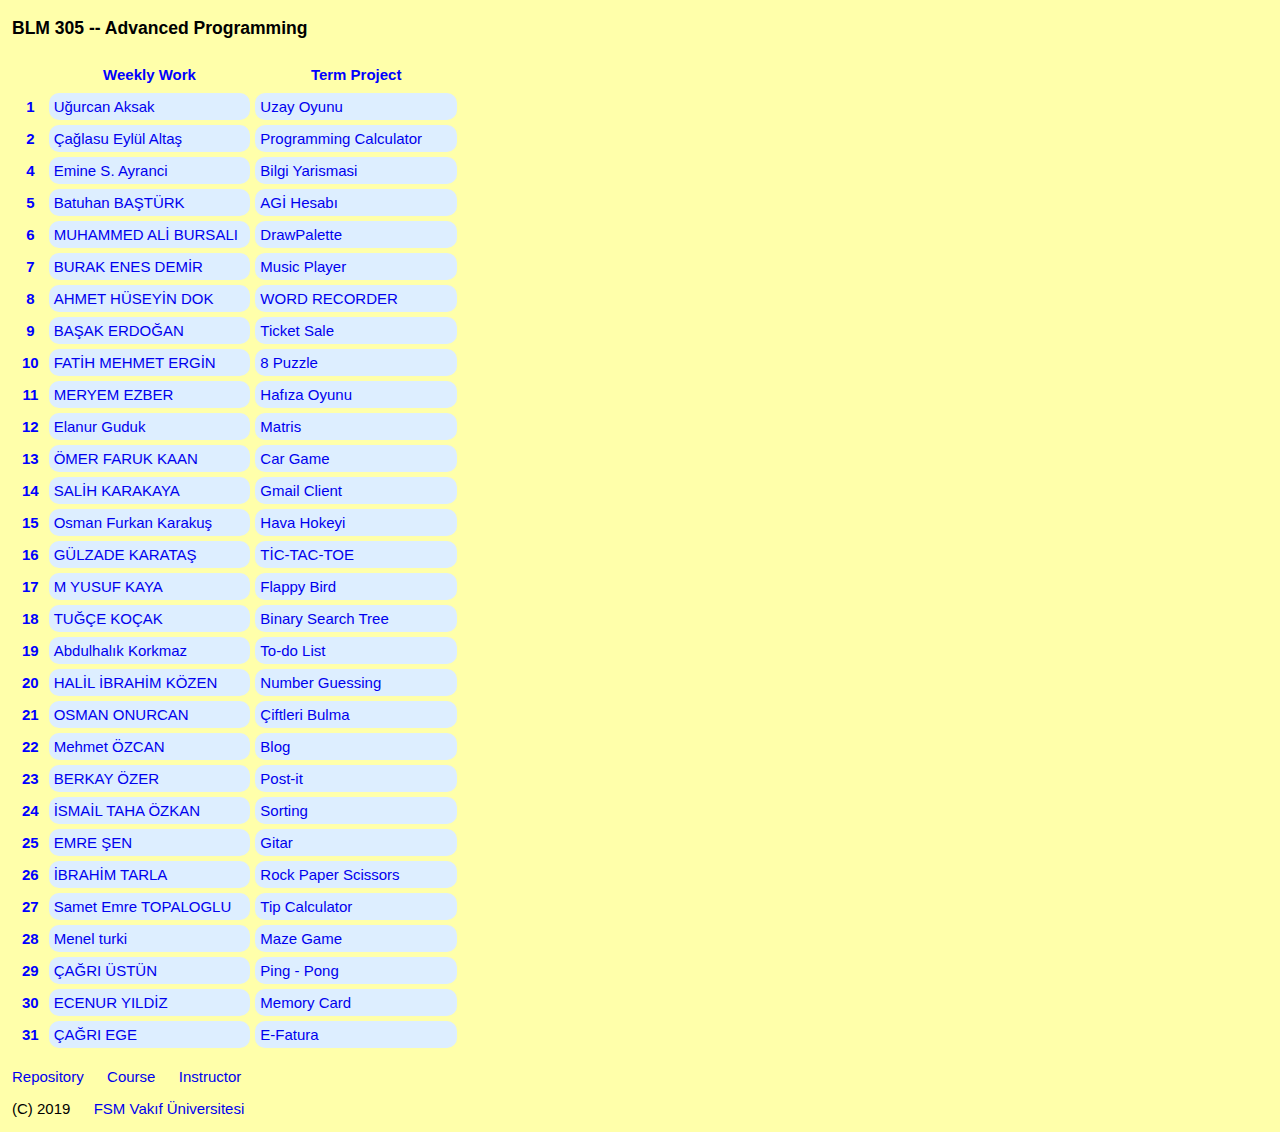
==== commit 892b6c86: "Ready for presentation" ====
--- a/projects.html
+++ b/projects.html
@@ -139,7 +139,7 @@
         <img src="https://avatars0.githubusercontent.com/u/32556786?s=460&v=4"></a>
     </td><td class=button>
       <a href="https://karakayafsm.github.io/JS_FSMVU/email.html">Gmail Client
-      <span class="tip">Gmail API ile JS E-Posta istemcisi</span></a>
+      <span class="tip">Gmail API ile JS e-posta istemcisi</span></a>
     </td>
   </tr>
   <tr><th> 15</th> 
@@ -155,7 +155,7 @@
     <a href="https://gulzade.github.io/gulzadeJS/">GÜLZADE KARATAŞ</a>
     </td><td class=button>
       <a href="https://gulzade.github.io/gulzadeJS/GulzadeKaratas.html">TİC-TAC-TOE
-      <span class="tip">(button or ooo)put X or O  to the correct place and win</span></a>
+      <span class="tip">Put X or O to the correct place and win</span></a>
     </td>
   </tr>
   <tr><th> 17</th> 
@@ -178,9 +178,9 @@
     <td class=button>
       <a href="https://abdulhalik.github.io/Advanced-Programming/index.html">Abdulhalık Korkmaz
         <img src="https://avatars.githubusercontent.com/Abdulhalik"></a>
-    </td><td class=button><i>Değişecek</i>
-      <!--a href="https://abdulhalik.github.io/Advanced-Programming/Project/index.html">Bird Game
-      <span class="tip">Clone Flappy Bird</span></a-->
+    </td><td class=button>
+      <a href="https://abdulhalik.github.io/Advanced-Programming/Project/">To-do List
+      <span class="tip">Yapılacaklar listesi</span></a>
     </td>
   </tr>
   <tr><th> 20</th> 
